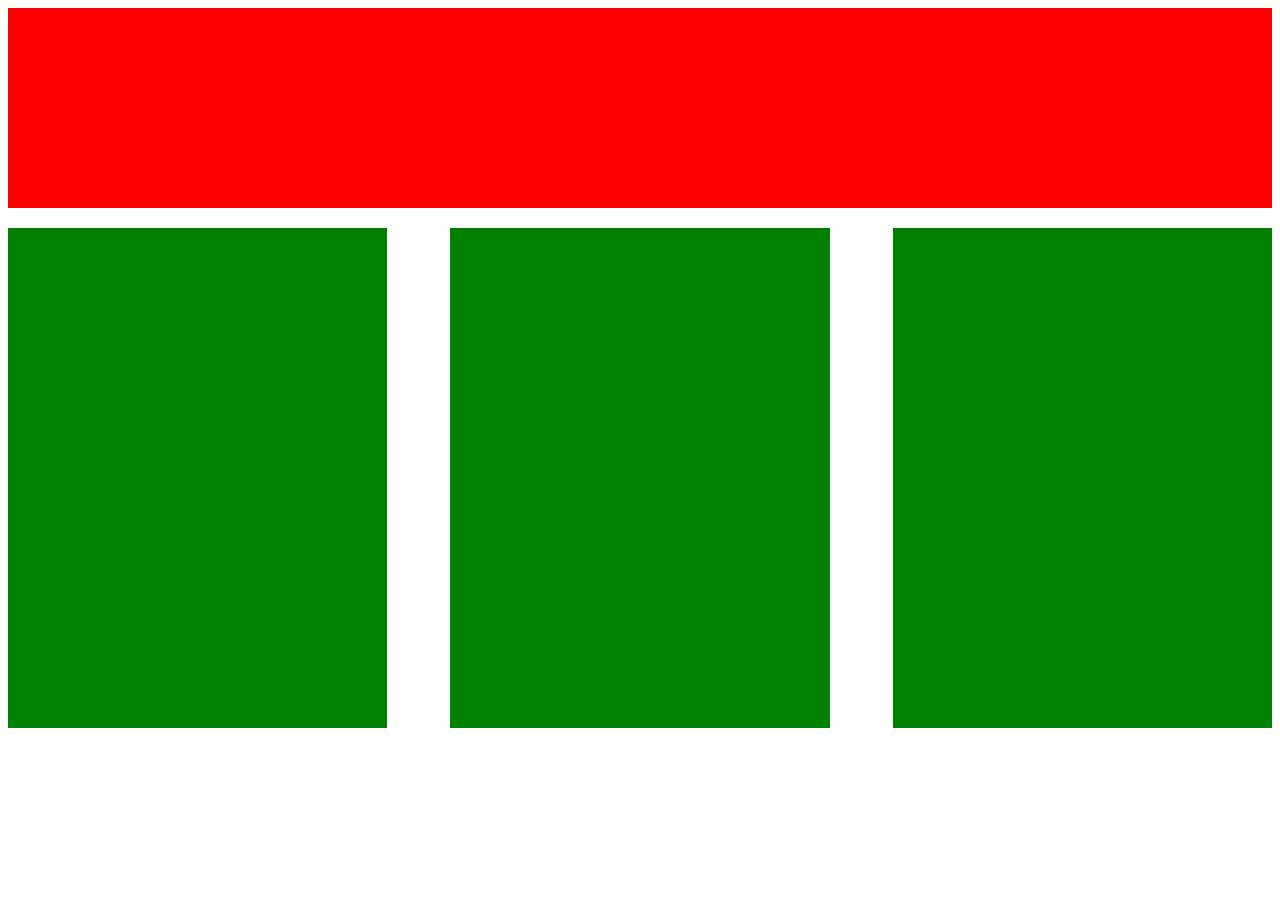
==== t1/d2/cw1/index.html @ 1e8c6ae9 "poprawione cw1 i 2" ====
<!DOCTYPE html>
<html lang="en">

<head>
    <meta charset="UTF-8">
    <meta name="viewport" content="width=device-width, initial-scale=1.0">
    <meta http-equiv="X-UA-Compatible" content="ie=edge">
    <title>Document</title>
    <link rel="stylesheet" type="text/css" href="main.css">
</head>

<body>
    <div id="pierwsze">
        <div class="top">
        </div>
        
        <div class="bottom">
            <div></div>
            <div></div>
            <div></div>
        </div>
    </div>


</body>

</html>
---- t1/d2/cw1/main.css ----
#pierwsze .top{
    background: red;
    height: 200px;
}

#pierwsze .bottom {
    display: flex;
    justify-content: space-between;
    margin-top: 20px;
}

#pierwsze .bottom div {
    background: green;
    height: 500px;
    width: 30%;

}
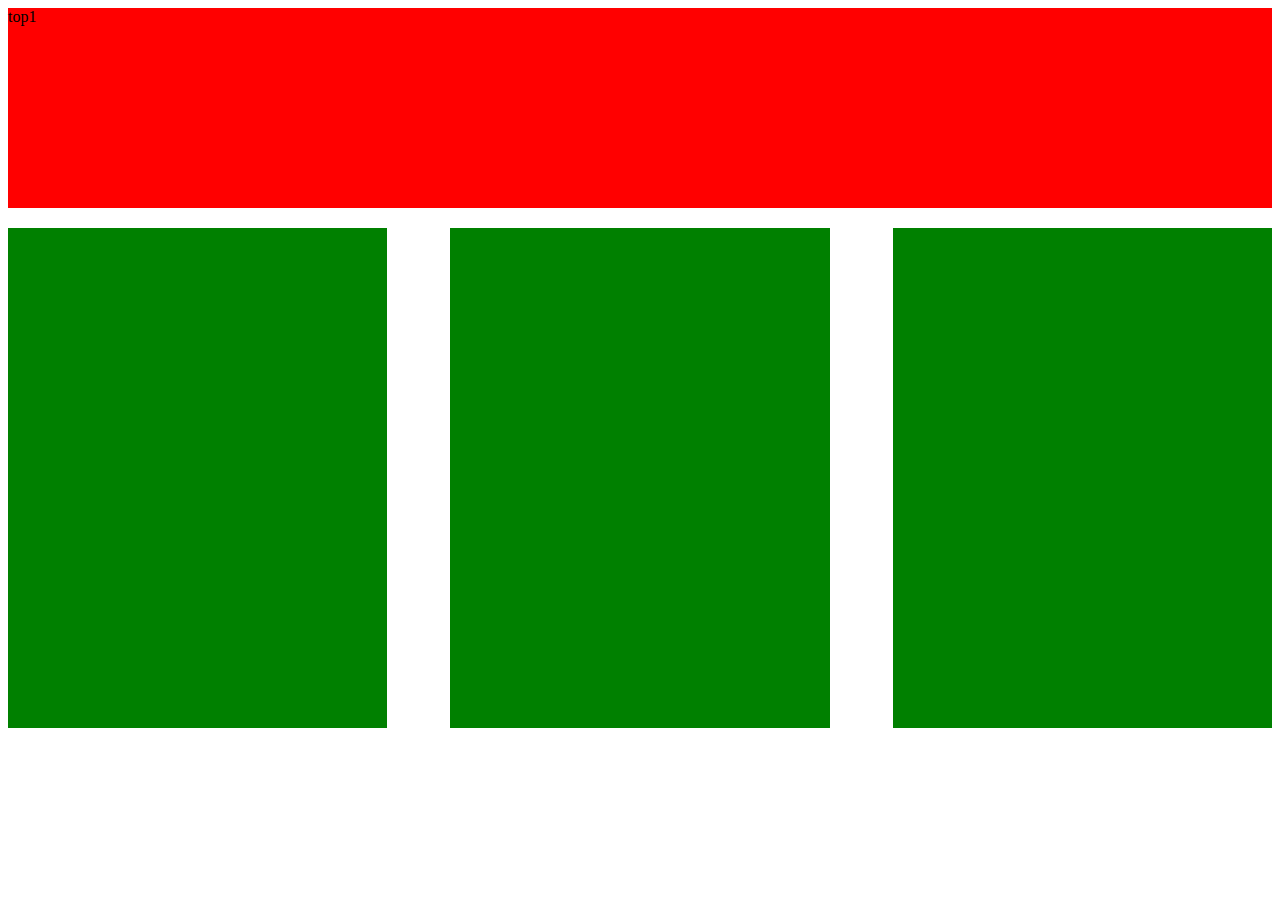
==== commit ddc3a595: "test" ====
--- a/t1/d2/cw1/index.html
+++ b/t1/d2/cw1/index.html
@@ -11,7 +11,7 @@
 
 <body>
     <div id="pierwsze">
-        <div class="top">
+        <div class="top"> top1
         </div>
         
         <div class="bottom">
